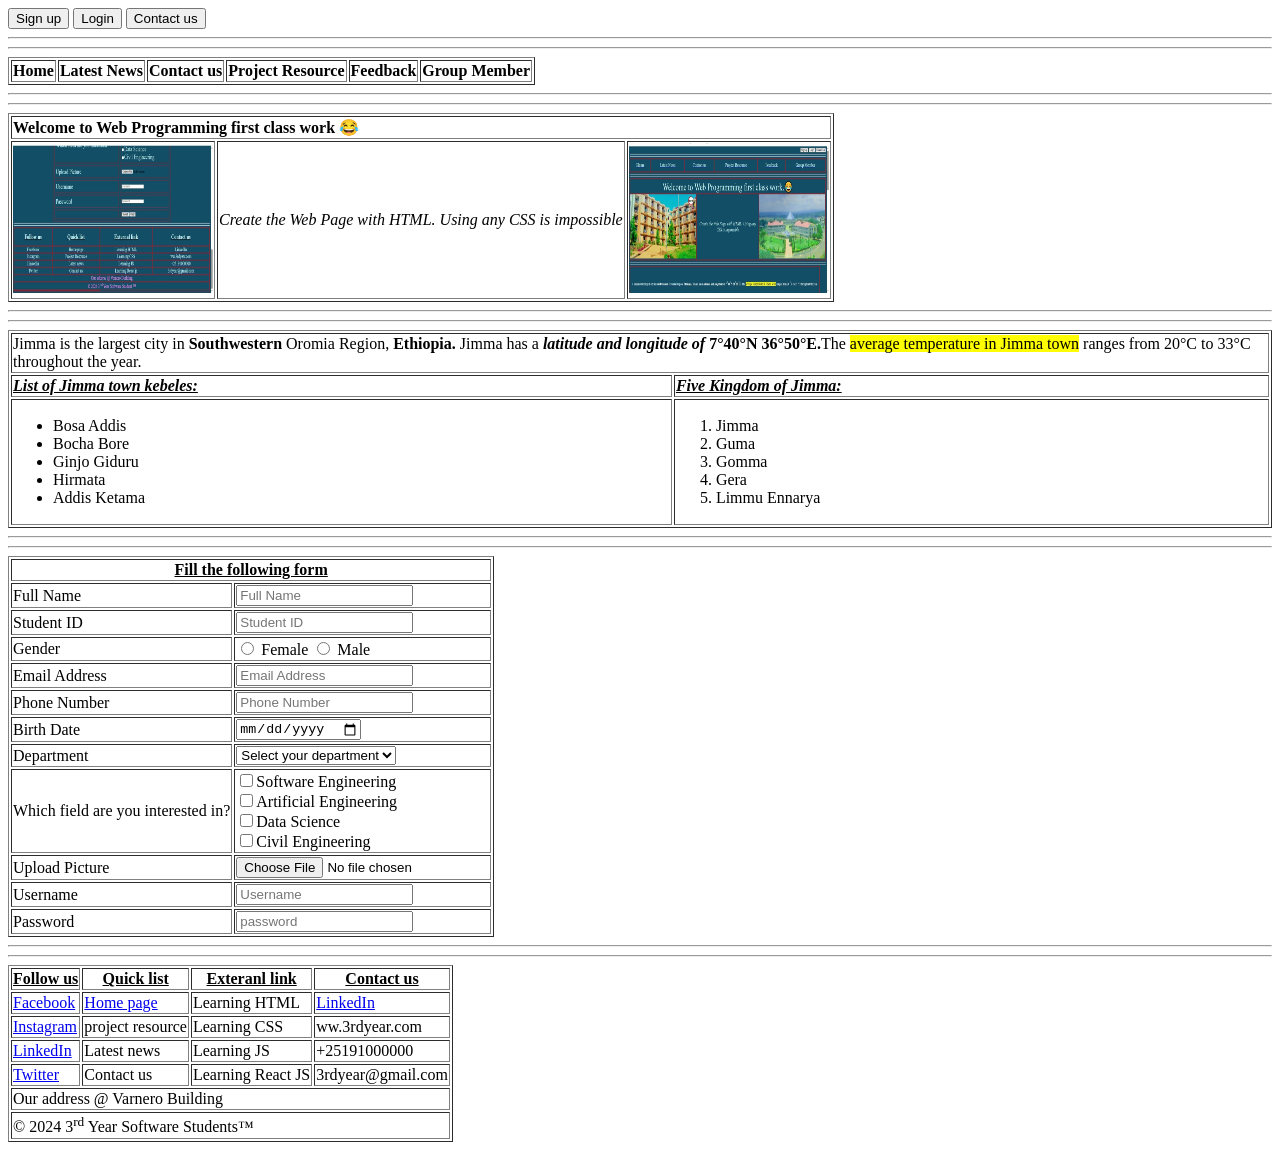
==== 01-html-css/copy.html @ 0df35f2f "Update project" ====
<!DOCTYPE html>
<html>
    <head>
        <title>
          Re-creating Teacher's web page  
        </title>
    </head>
    <body>
        <div>
        <button>Sign up</button>
        <button>Login</button>
        <button>Contact us</button>
        </div>
        <hr> <hr>
        <table border="1">
                <tr>
                    <th>Home</th>
                    <th>Latest News</th>
                    <th>Contact us</th>
                    <th>Project Resource</th>
                    <th>Feedback</th>
                    <th>Group Member</th>
                </tr>
        </table>
            <hr> <hr>
        <table border="1">
            <tr>
            <td colspan="6" margin-center="0 auto"><strong>Welcome to Web Programming first class work 😂</strong></td>
            </tr>
            <tc>
                <td><img src="IMG_20261010_141102_176.jpg" height="150px" width="200px"></td>
                <td> <em>Create the Web Page with HTML. Using any CSS is impossible</em></td>
                <td><img src="IMG_20261010_141102_314.jpg" height="150px" width="200px"></td>
            </tc>
        </table>
        <hr><hr>
        <table border="1">
            <tr>
                <td colspan="2">
                    Jimma is the largest city in <strong>Southwestern</strong> Oromia Region, <strong>Ethiopia.</strong> Jimma has a <strong><em>latitude and longitude of</em> 7&deg;40&deg;N 36&deg;50&deg;E.</strong>The <mark>average temperature in Jimma town</mark> ranges from 20&deg;C to 33&deg;C throughout the year. 
                </td>
            </tr>
            <tr>
                <td colspan="1"><strong><em><u>List of Jimma town kebeles:</u></em></strong></td>
                <td colspan="1"><strong><em><u>Five Kingdom of Jimma:</u></em></strong></td>
            </tr>
            <tr>
                <td>
                <ul>
                    <li>Bosa Addis</li>
                    <li>Bocha Bore</li>
                    <li>Ginjo Giduru</li>
                    <li>Hirmata</li>
                    <li>Addis Ketama</li>
                </ul>
                </td>
                <td>
                <ol>
                   <li>Jimma</li>
                   <li>Guma</li>
                   <li>Gomma</li>
                   <li>Gera</li>
                   <li>Limmu Ennarya</li>
                </ol> 
                </td>
            </tr>
        </table>
        <hr><hr>
        <table border="1">
            <thead>
                <tr>
                    <th colspan="2"><u>Fill the following form</u></th>
                </tr>
            </thead>
            <tbody>
                <tr>
                    <td> Full Name</td>
                    <td><input type="text" placeholder="Full Name"></td>
                </tr>
                <tr>
                    <td> Student ID</td>
                    <td><input type="text" placeholder="Student ID"></td>
                </tr>
                <tr>
                    <td>Gender</td>
                    <td><input type="radio" name="gender"> Female
                        <input type="radio" name="gender"> Male </td>
                </tr>
                <tr>
                    <td> Email Address</td>
                    <td> <input type="email" placeholder="Email Address"></td>
                </tr>
                <tr>
                    <td>Phone Number</td>
                    <td><input type="text" placeholder="Phone Number"></td>
                </tr>
                <tr>
                    <td> Birth Date</td>
                    <td> <input type="date"></td>
                </tr>
                <tr>
                    <td> Department </td>
                    <td>
                        <select>
                        <option>Select your department</option>
                        <option value="Software Engineering">Software Engineering</option>
                        <option value="Artificial Engineering">Artificial Engineering</option>
                        <option value="Cata Science">Data Science</option>
                        <option value="Civil Engineering">Civil Engineering</option>
                    </select></td>
                </tr>
                <tr>
                    <td>Which field are you interested in?</td>
                    <td><input type="checkbox" name="interest" value="SE">Software Engineering <br>
                        <input type="checkbox" name="interest" value="AE">Artificial Engineering<br>
                        <input type="checkbox" name="interest" value="DS">Data Science<br>
                        <input type="checkbox" name="interest" value="CE">Civil Engineering</td>
                </tr>
                <tr>
                    <td>Upload Picture</td>
                    <td><input type="file"></td>
                </tr>
                <tr>
                    <td>Username</td>
                    <td><input type="text" placeholder="Username"></td>
                </tr>
                <tr>
                    <td>Password</td>
                    <td><input type="password" placeholder="password"></td>
                </tr>
            </tbody>
        </table>
        <hr><hr>
        <table border="1">
            <thead>
                <tr>
                    <th><U>Follow us</U></th>
                    <th><u>Quick list</u></th>
                    <th><u>Exteranl link</u></th>
                    <th><u>Contact us</u></th>
                </tr>
            </thead>
            <tbody>
                <tr>
                    <td><a href="https://www.facebook.com/jimmaUniv">Facebook</a></td>
                    <td><a href="Home page">Home page</a></td>
                    <td><a>Learning HTML</a></td>
                    <td><a href="https://www.linkedin.com/school/jimma-university/">LinkedIn</a></td>
                </tr>
                <tr>
                    <td><a href="https://www.instagram.com/jimma_universityofficial">Instagram</a></td>
                    <td>project resource</td>
                    <td>Learning CSS</td>
                    <td>ww.3rdyear.com</td>
                </tr>
                <tr>
                    <td><a href="https://www.linkedin.com/school/jimma-university/">LinkedIn</a></td>
                    <td>Latest news</td>
                    <td>Learning JS</td>
                    <td>+25191000000</td>
                </tr>
                <tr>
                    <td>
                        <a href="https://twitter.com/JimmaUniv">Twitter</a>
                    </td>
                    <td> Contact us</td>
                    <td>Learning React JS</td>
                    <td>3rdyear@gmail.com</td>
                </tr>
            </tbody>
            <tfoot>
                <tr>
                    <td colspan="4"> Our address @ Varnero Building</td>
                </tr>
                <tr>
                    <td colspan="4">
                        &copy; 2024 3<sup>rd</sup> Year Software Students&trade;
                    </td>
                </tr>
            </tfoot>
        </table>
    </body>
</html>
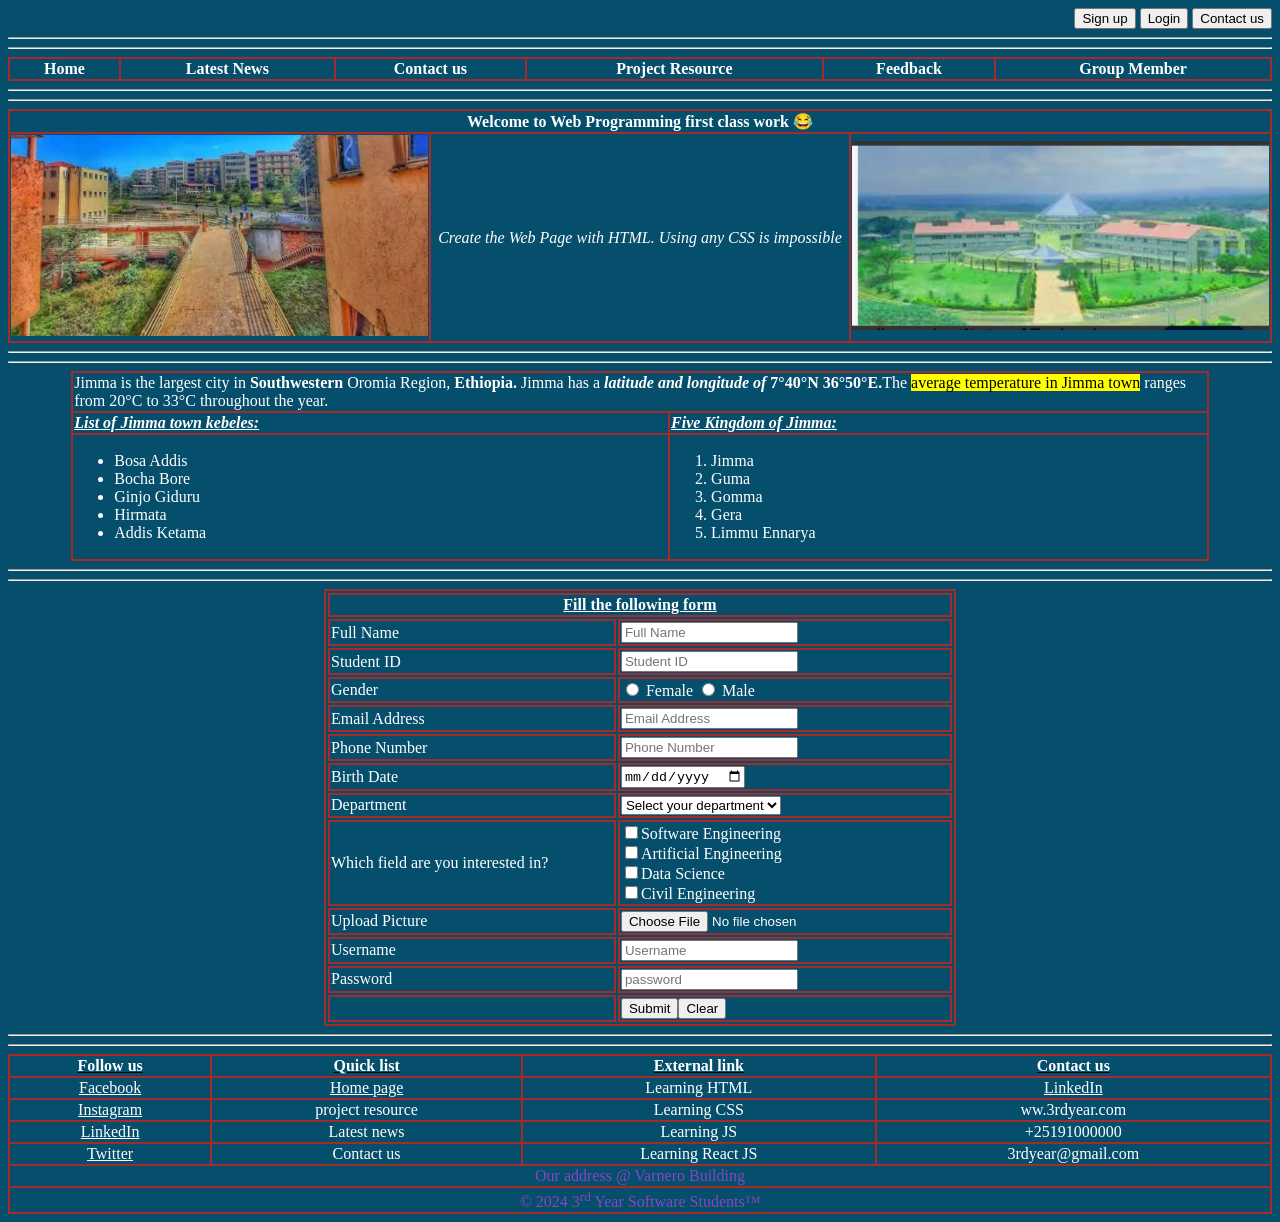
==== commit d44f5d47: "Update project" ====
--- a/01-html-css/copy.html
+++ b/01-html-css/copy.html
@@ -1,6 +1,8 @@
 <!DOCTYPE html>
 <html>
     <head>
+        <link rel="stylesheet" href="indiw.css">
+        <meta name="viewport" content="width=device-width,initial-scale=1.0">
         <title>
           Re-creating Teacher's web page  
         </title>
@@ -12,7 +14,7 @@
         <button>Contact us</button>
         </div>
         <hr> <hr>
-        <table border="1">
+        <table class="ma">
                 <tr>
                     <th>Home</th>
                     <th>Latest News</th>
@@ -23,18 +25,18 @@
                 </tr>
         </table>
             <hr> <hr>
-        <table border="1">
+        <table border="1" class="maa">
             <tr>
-            <td colspan="6" margin-center="0 auto"><strong>Welcome to Web Programming first class work 😂</strong></td>
+            <th colspan="3"><strong>Welcome to Web Programming first class work 😂</strong></th>
             </tr>
-            <tc>
-                <td><img src="IMG_20261010_141102_176.jpg" height="150px" width="200px"></td>
+            <tr>
+                <td><img src="Screenshot_20261011-170640_2.jpg" alt="picture of JIT dorm" height="180px" width="150px"></td>
                 <td> <em>Create the Web Page with HTML. Using any CSS is impossible</em></td>
-                <td><img src="IMG_20261010_141102_314.jpg" height="150px" width="200px"></td>
-            </tc>
+                <td><img src="Screenshot_20261011-165845_1.jpg" alt="Picture of JIT" height="180px" width="150px"></td>
+            </tr>
         </table>
         <hr><hr>
-        <table border="1">
+        <table border="1" class="na">
             <tr>
                 <td colspan="2">
                     Jimma is the largest city in <strong>Southwestern</strong> Oromia Region, <strong>Ethiopia.</strong> Jimma has a <strong><em>latitude and longitude of</em> 7&deg;40&deg;N 36&deg;50&deg;E.</strong>The <mark>average temperature in Jimma town</mark> ranges from 20&deg;C to 33&deg;C throughout the year. 
@@ -66,7 +68,7 @@
             </tr>
         </table>
         <hr><hr>
-        <table border="1">
+        <table border="1" class="naa">
             <thead>
                 <tr>
                     <th colspan="2"><u>Fill the following form</u></th>
@@ -83,8 +85,8 @@
                 </tr>
                 <tr>
                     <td>Gender</td>
-                    <td><input type="radio" name="gender"> Female
-                        <input type="radio" name="gender"> Male </td>
+                    <td><input type="radio" name="gender" value="female"> Female
+                        <input type="radio" name="gender" value="male"> Male </td>
                 </tr>
                 <tr>
                     <td> Email Address</td>
@@ -105,7 +107,7 @@
                         <option>Select your department</option>
                         <option value="Software Engineering">Software Engineering</option>
                         <option value="Artificial Engineering">Artificial Engineering</option>
-                        <option value="Cata Science">Data Science</option>
+                        <option value="Data Science">Data Science</option>
                         <option value="Civil Engineering">Civil Engineering</option>
                     </select></td>
                 </tr>
@@ -128,15 +130,19 @@
                     <td>Password</td>
                     <td><input type="password" placeholder="password"></td>
                 </tr>
+                <tr>
+                    <td>  </td>
+                    <td><button type="submit">Submit</button><button type="reset"> Clear</button></td>
+                </tr>
             </tbody>
         </table>
         <hr><hr>
-        <table border="1">
+        <table border="1" class="naf">
             <thead>
                 <tr>
                     <th><U>Follow us</U></th>
                     <th><u>Quick list</u></th>
-                    <th><u>Exteranl link</u></th>
+                    <th><u>External link</u></th>
                     <th><u>Contact us</u></th>
                 </tr>
             </thead>
--- a/01-html-css/indiw.css
+++ b/01-html-css/indiw.css
@@ -0,0 +1,64 @@
+body{
+    background-color: #054e6c;
+}
+div{
+    text-align: right;
+}
+table, th, td{
+    border: 2px solid brown;
+}
+img{
+    width: 100%;
+    height: 100%;
+}
+th{
+    text-align: center;
+}
+a{
+    color: white;
+}
+.ma{
+   text-align: center;
+   width:100%;
+   color: white;
+   border-collapse: collapse;
+}
+.maa{
+    width: 100%;
+    color: white;
+    border-collapse:collapse;
+}
+.na.th{
+    font-style: italic;
+}
+.na{
+    width: 90%;
+    color: white;
+    border-collapse:collapse;
+    margin: auto;
+}
+.naa{
+    width: 50%;
+    text-align: left;
+    color: white;
+    margin: auto;
+}
+.naf u{
+    text-decoration-color: black;
+}
+.naf{
+    border-collapse: collapse;
+    width: 100%;
+    color:white;
+}
+tfoot{
+    text-align:center;
+    color:rgb(135, 70, 195);
+}
+.maa td{
+    width: 33.33%;
+    text-align:center;
+}
+.naf tbody{
+    text-align: center;
+}
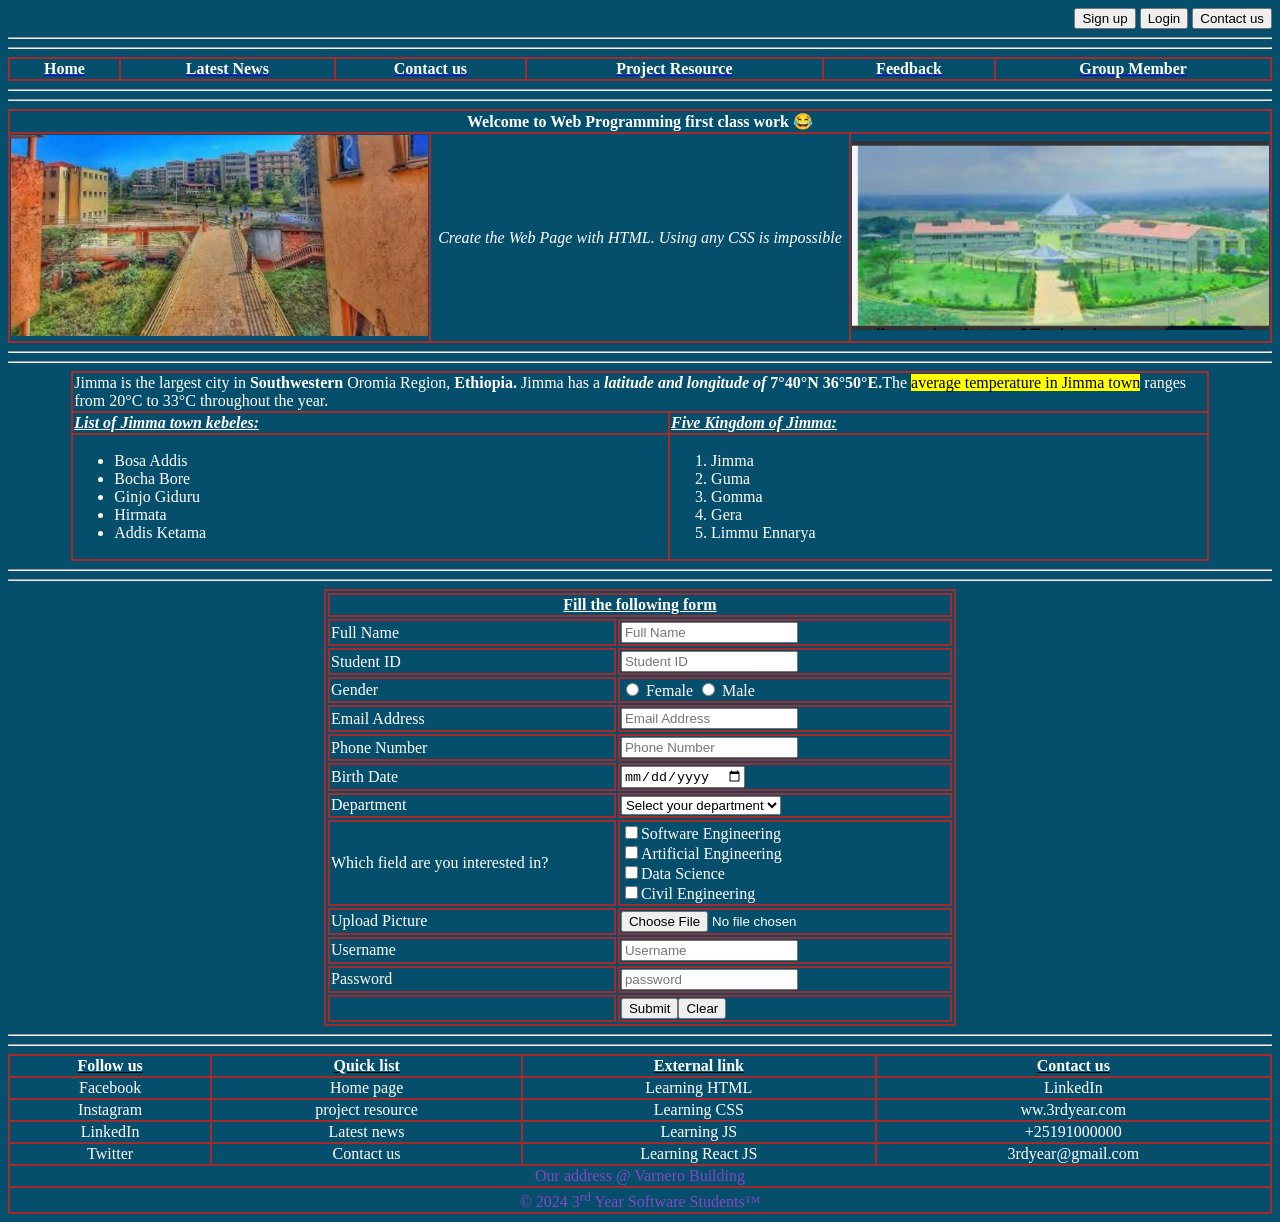
==== commit d3bbce1e: "Update project" ====
--- a/01-html-css/copy.html
+++ b/01-html-css/copy.html
@@ -15,12 +15,12 @@
         </div>
         <hr> <hr>
         <table class="ma">
-                <tr>
-                    <th>Home</th>
-                    <th>Latest News</th>
-                    <th>Contact us</th>
-                    <th>Project Resource</th>
-                    <th>Feedback</th>
+                <tr class="mama">
+                    <th href="#home">Home</th>
+                    <th href="#facebook">Latest News</th>
+                    <th href="#contact">Contact us</th>
+                    <th href="#external-links">Project Resource</th>
+                    <th href="#gmail">Feedback</th>
                     <th>Group Member</th>
                 </tr>
         </table>
@@ -68,6 +68,7 @@
             </tr>
         </table>
         <hr><hr>
+        <form>
         <table border="1" class="naa">
             <thead>
                 <tr>
@@ -136,20 +137,21 @@
                 </tr>
             </tbody>
         </table>
+        </form>
         <hr><hr>
         <table border="1" class="naf">
             <thead>
                 <tr>
                     <th><U>Follow us</U></th>
                     <th><u>Quick list</u></th>
-                    <th><u>External link</u></th>
+                    <th id="external-links"><u>External link</u></th>
                     <th><u>Contact us</u></th>
                 </tr>
             </thead>
             <tbody>
                 <tr>
-                    <td><a href="https://www.facebook.com/jimmaUniv">Facebook</a></td>
-                    <td><a href="Home page">Home page</a></td>
+                    <td><a href="https://www.facebook.com/jimmaUniv" id="facebook">Facebook</a></td>
+                    <td><a href="Home page" id="home">Home page</a></td>
                     <td><a>Learning HTML</a></td>
                     <td><a href="https://www.linkedin.com/school/jimma-university/">LinkedIn</a></td>
                 </tr>
@@ -161,7 +163,7 @@
                 </tr>
                 <tr>
                     <td><a href="https://www.linkedin.com/school/jimma-university/">LinkedIn</a></td>
-                    <td>Latest news</td>
+                    <td href="#facebook">Latest news</td>
                     <td>Learning JS</td>
                     <td>+25191000000</td>
                 </tr>
@@ -169,9 +171,9 @@
                     <td>
                         <a href="https://twitter.com/JimmaUniv">Twitter</a>
                     </td>
-                    <td> Contact us</td>
+                    <td id="contact"> Contact us</td>
                     <td>Learning React JS</td>
-                    <td>3rdyear@gmail.com</td>
+                    <td id="gmail">3rdyear@gmail.com</td>
                 </tr>
             </tbody>
             <tfoot>
--- a/01-html-css/indiw.css
+++ b/01-html-css/indiw.css
@@ -61,4 +61,11 @@
 }
 .naf tbody{
     text-align: center;
+}
+a{
+    text-decoration: none;
+}
+.mama{
+    text-decoration: underline;
+    text-decoration-color:blue;
 }
